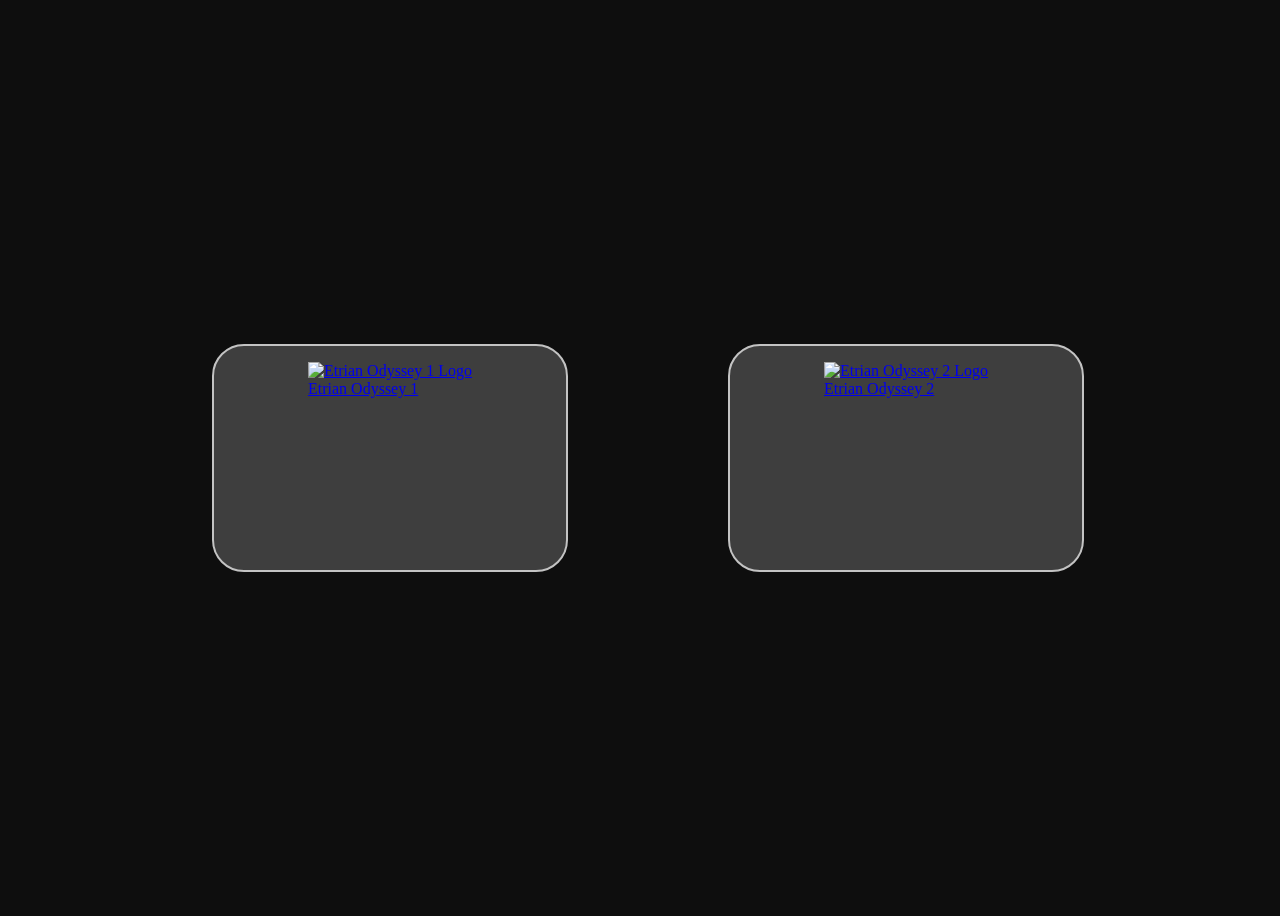
==== index.html @ 66bc4a8d "Fix href" ====
<!DOCTYPE html>
<html lang="en">
  <head>
    <title>Etrian Odyssey Skill Builders</title>
    <meta charset="utf-8">
    <meta name="description" content="Etrian Odyssey Skill Builders">
    <meta property="og:title" content="Etrian Odyssey Skill Builders">
    <meta property="og:site_name" content="Etrian Odyssey Skill Builders">
    <meta property="og:type" content="website">
    <meta property="og:url" content="https://paradoxzyy.github.io/Etrian-Odyssey/">
    <link rel="stylesheet" type="text/css" href="css/home.css">
  </head>
  <body>
    <div class="main">
      <div class="item">
        <a href="./EO1">
          <img src="EO1/images/Etrian_Odyssey_logo.png" alt="Etrian Odyssey 1 Logo">
          <div class="title">Etrian Odyssey 1</div>
        </a>
      </div>
  
      <div class="item">
        <a href="./EO2">
          <img src="EO2/images/Etrian_Odyssey_logo.png" alt="Etrian Odyssey 2 Logo">
          <div class="title">Etrian Odyssey 2</div>
        </a>
      </div>
    </div>
  </body>
</html>
---- css/home.css ----
body {
  background: #0E0E0E;
  color: #F5F5F5;
}

.main {
  display: flex;
  justify-content: center;
  align-items: center;
  gap: 10rem;
  height: 100vh;
  width: 100vw;
}

.item {
  display: flex;
  flex-direction: column;
  align-items: center;
  gap: 1rem;
  padding: 1rem;
  border: 2px solid #C3C3C3;
  border-radius: 2rem;
  background: #3E3E3E;
  width: 20rem;
  height: 12rem;
}
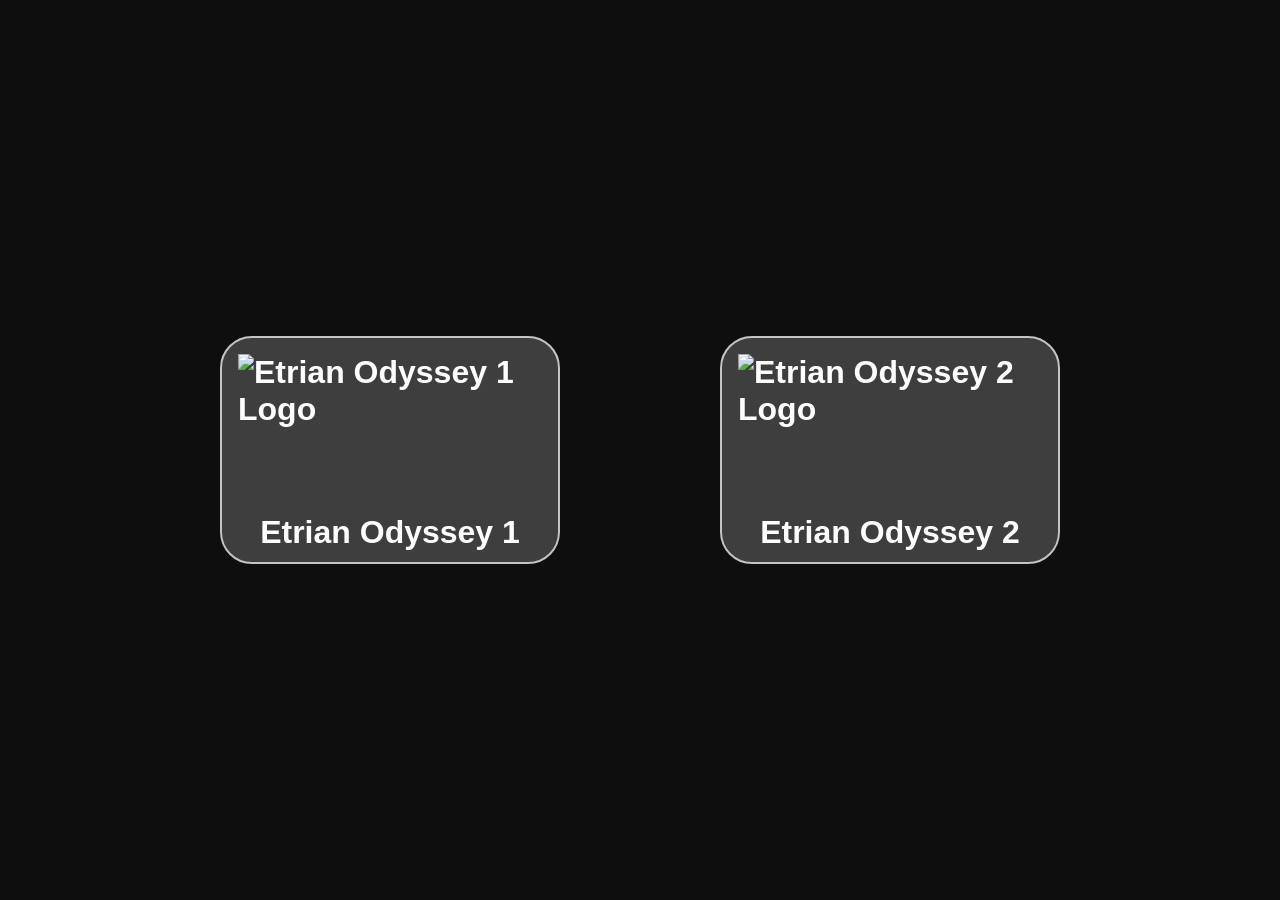
==== commit c3db3c0f: "Update index.html" ====
--- a/index.html
+++ b/index.html
@@ -13,14 +13,14 @@
   <body>
     <div class="main">
       <div class="item">
-        <a href="./EO1">
+        <a href="./EO1/">
           <img src="EO1/images/Etrian_Odyssey_logo.png" alt="Etrian Odyssey 1 Logo">
           <div class="title">Etrian Odyssey 1</div>
         </a>
       </div>
   
       <div class="item">
-        <a href="./EO2">
+        <a href="./EO2/">
           <img src="EO2/images/Etrian_Odyssey_logo.png" alt="Etrian Odyssey 2 Logo">
           <div class="title">Etrian Odyssey 2</div>
         </a>
--- a/css/home.css
+++ b/css/home.css
@@ -1,6 +1,7 @@
 body {
   background: #0E0E0E;
   color: #F5F5F5;
+  margin: 0;
 }
 
 .main {
@@ -13,14 +14,30 @@
 }
 
 .item {
+  border: 2px solid #C3C3C3;
+  border-radius: 2rem;
+  width: 21rem;
+  height: 14rem;
+  background: #3E3E3E;
+  font-size: 2rem;
+  font-family: arial;
+  font-weight: bold;
+}
+
+.item:hover {
+  box-shadow: 0 0 4px 4px #7A7A7A;
+}
+
+.item a {
   display: flex;
   flex-direction: column;
   align-items: center;
   gap: 1rem;
   padding: 1rem;
-  border: 2px solid #C3C3C3;
-  border-radius: 2rem;
-  background: #3E3E3E;
-  width: 20rem;
-  height: 12rem;
+  color: #FEFEFE;
+  text-decoration: none;
 }
+
+.item img {
+  height: 9rem;
+}
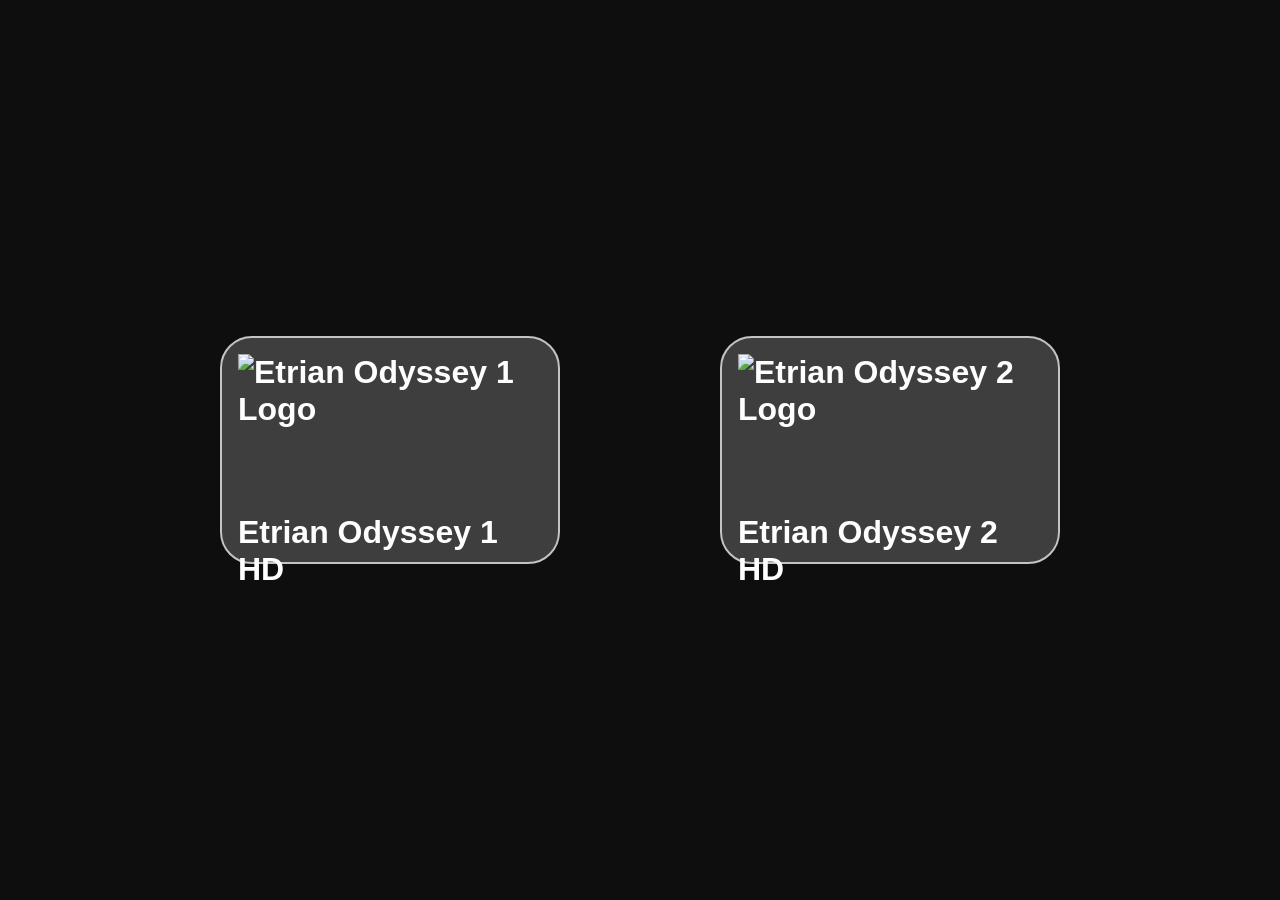
==== commit 2d237e9f: "Add HD to titles" ====
--- a/index.html
+++ b/index.html
@@ -15,14 +15,14 @@
       <div class="item">
         <a href="./EO1/">
           <img src="EO1/images/Etrian_Odyssey_logo.png" alt="Etrian Odyssey 1 Logo">
-          <div class="title">Etrian Odyssey 1</div>
+          <div class="title">Etrian Odyssey 1 HD</div>
         </a>
       </div>
   
       <div class="item">
         <a href="./EO2/">
           <img src="EO2/images/Etrian_Odyssey_logo.png" alt="Etrian Odyssey 2 Logo">
-          <div class="title">Etrian Odyssey 2</div>
+          <div class="title">Etrian Odyssey 2 HD</div>
         </a>
       </div>
     </div>
--- a/css/home.css
+++ b/css/home.css
@@ -36,6 +36,7 @@
   padding: 1rem;
   color: #FEFEFE;
   text-decoration: none;
+  outline: none;
 }
 
 .item img {
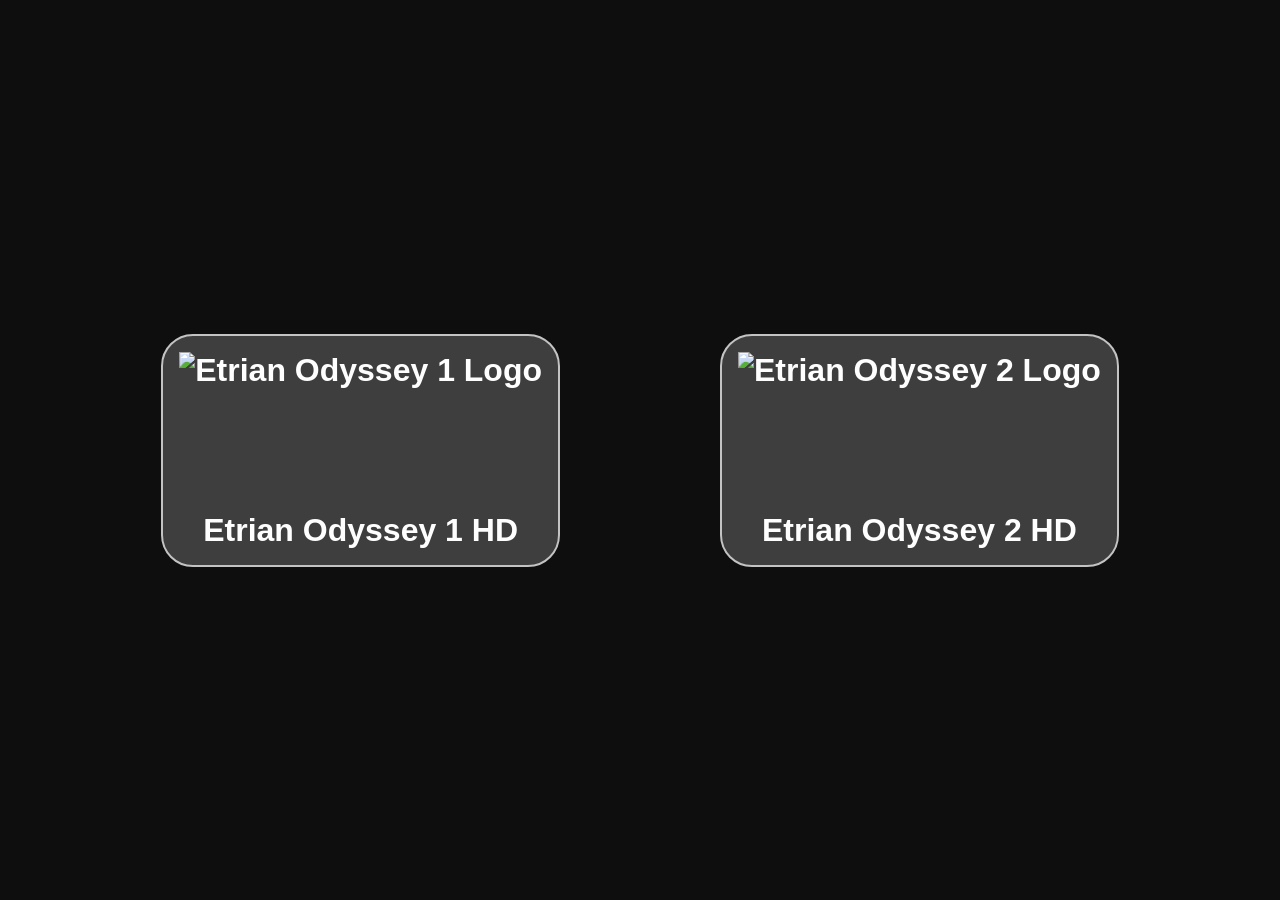
==== commit 74c80c03: "Add favicon" ====
--- a/index.html
+++ b/index.html
@@ -2,6 +2,7 @@
 <html lang="en">
   <head>
     <title>Etrian Odyssey Skill Builders</title>
+    <link rel="icon" href="/favicon.ico">
     <meta charset="utf-8">
     <meta name="description" content="Etrian Odyssey Skill Builders">
     <meta property="og:title" content="Etrian Odyssey Skill Builders">
--- a/css/home.css
+++ b/css/home.css
@@ -16,8 +16,6 @@
 .item {
   border: 2px solid #C3C3C3;
   border-radius: 2rem;
-  width: 21rem;
-  height: 14rem;
   background: #3E3E3E;
   font-size: 2rem;
   font-family: arial;
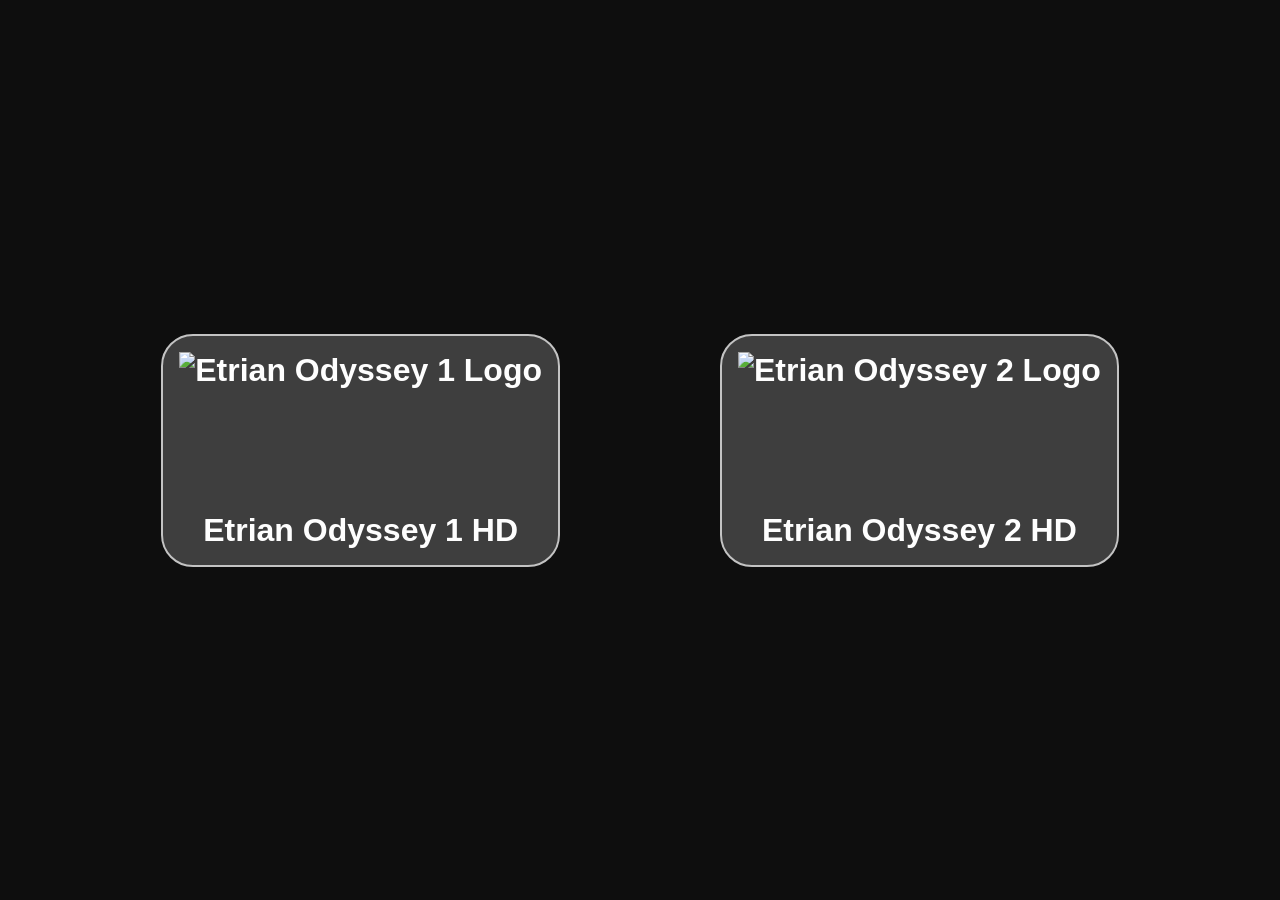
==== commit 57404908: "Add favicon" ====
--- a/index.html
+++ b/index.html
@@ -2,7 +2,7 @@
 <html lang="en">
   <head>
     <title>Etrian Odyssey Skill Builders</title>
-    <link rel="icon" href="/favicon.ico">
+    <link rel="icon" href="favicon.ico">
     <meta charset="utf-8">
     <meta name="description" content="Etrian Odyssey Skill Builders">
     <meta property="og:title" content="Etrian Odyssey Skill Builders">
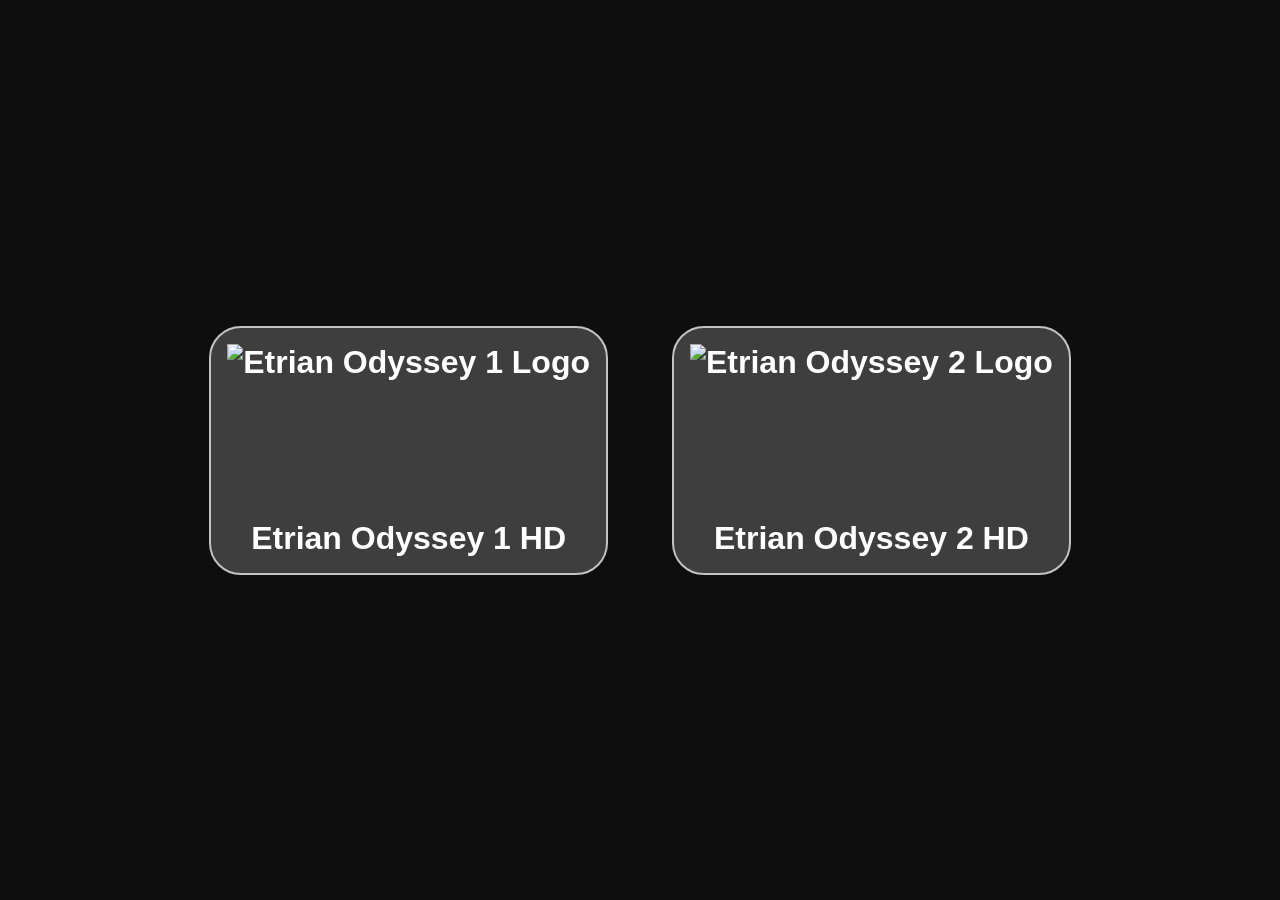
==== commit 2089c398: "Add HD to page titles" ====
--- a/index.html
+++ b/index.html
@@ -1,12 +1,12 @@
 <!DOCTYPE html>
 <html lang="en">
   <head>
-    <title>Etrian Odyssey Skill Builders</title>
+    <title>Etrian Odyssey HD Skill Builders</title>
     <link rel="icon" href="favicon.ico">
     <meta charset="utf-8">
-    <meta name="description" content="Etrian Odyssey Skill Builders">
-    <meta property="og:title" content="Etrian Odyssey Skill Builders">
-    <meta property="og:site_name" content="Etrian Odyssey Skill Builders">
+    <meta name="description" content="Etrian Odyssey HD Skill Builders">
+    <meta property="og:title" content="Etrian Odyssey HD Skill Builders">
+    <meta property="og:site_name" content="Etrian Odyssey HD Skill Builders">
     <meta property="og:type" content="website">
     <meta property="og:url" content="https://paradoxzyy.github.io/Etrian-Odyssey/">
     <link rel="stylesheet" type="text/css" href="css/home.css">
--- a/css/home.css
+++ b/css/home.css
@@ -8,7 +8,7 @@
   display: flex;
   justify-content: center;
   align-items: center;
-  gap: 10rem;
+  gap: 4rem;
   height: 100vh;
   width: 100vw;
 }
@@ -38,5 +38,5 @@
 }
 
 .item img {
-  height: 9rem;
+  height: 10rem;
 }
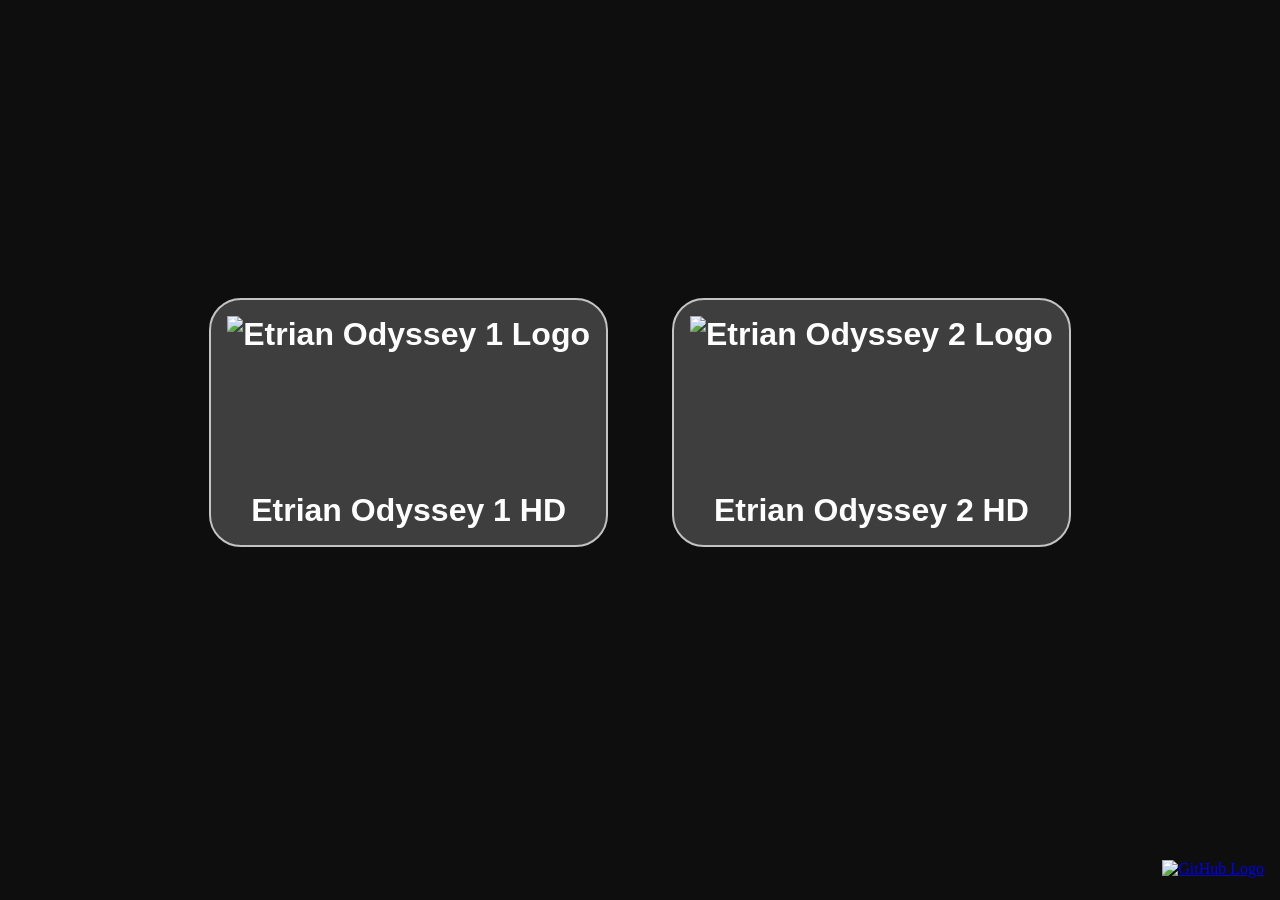
==== commit 61f6d7e6: "Add footer to home page. Add footer margin" ====
--- a/index.html
+++ b/index.html
@@ -1,31 +1,39 @@
-<!DOCTYPE html>
-<html lang="en">
-  <head>
-    <title>Etrian Odyssey HD Skill Builders</title>
-    <link rel="icon" href="favicon.ico">
-    <meta charset="utf-8">
-    <meta name="description" content="Etrian Odyssey HD Skill Builders">
-    <meta property="og:title" content="Etrian Odyssey HD Skill Builders">
-    <meta property="og:site_name" content="Etrian Odyssey HD Skill Builders">
-    <meta property="og:type" content="website">
-    <meta property="og:url" content="https://paradoxzyy.github.io/Etrian-Odyssey/">
-    <link rel="stylesheet" type="text/css" href="css/home.css">
-  </head>
-  <body>
-    <div class="main">
-      <div class="item">
-        <a href="./EO1/">
-          <img src="EO1/images/Etrian_Odyssey_logo.png" alt="Etrian Odyssey 1 Logo">
-          <div class="title">Etrian Odyssey 1 HD</div>
-        </a>
-      </div>
-  
-      <div class="item">
-        <a href="./EO2/">
-          <img src="EO2/images/Etrian_Odyssey_logo.png" alt="Etrian Odyssey 2 Logo">
-          <div class="title">Etrian Odyssey 2 HD</div>
-        </a>
-      </div>
-    </div>
-  </body>
-</html>
+<!DOCTYPE html>
+<html lang="en">
+  <head>
+    <title>Etrian Odyssey HD Skill Builders</title>
+    <link rel="icon" href="favicon.ico">
+    <meta charset="utf-8">
+    <meta name="description" content="Etrian Odyssey HD Skill Builders">
+    <meta property="og:title" content="Etrian Odyssey HD Skill Builders">
+    <meta property="og:site_name" content="Etrian Odyssey HD Skill Builders">
+    <meta property="og:type" content="website">
+    <meta property="og:url" content="https://paradoxzyy.github.io/Etrian-Odyssey/">
+    <link rel="stylesheet" type="text/css" href="css/home.css">
+  </head>
+  <body>
+    <div class="main">
+      <div class="item">
+        <a href="./EO1/">
+          <img src="EO1/images/Etrian_Odyssey_logo.png" alt="Etrian Odyssey 1 Logo">
+          <div class="title">Etrian Odyssey 1 HD</div>
+        </a>
+      </div>
+  
+      <div class="item">
+        <a href="./EO2/">
+          <img src="EO2/images/Etrian_Odyssey_logo.png" alt="Etrian Odyssey 2 Logo">
+          <div class="title">Etrian Odyssey 2 HD</div>
+        </a>
+      </div>
+    </div>
+
+    <div class="footer">
+      <div>
+        <a href="https://github.com/Paradoxzyy/Etrian-Odyssey" target="_blank">
+          <img src="https://img.shields.io/badge/github-repo-blue?logo=github" alt="GitHub Logo" />
+        </a>
+      </div>
+    </div>
+  </body>
+</html>
--- a/css/home.css
+++ b/css/home.css
@@ -1,42 +1,47 @@
-body {
-  background: #0E0E0E;
-  color: #F5F5F5;
-  margin: 0;
-}
-
-.main {
-  display: flex;
-  justify-content: center;
-  align-items: center;
-  gap: 4rem;
-  height: 100vh;
-  width: 100vw;
-}
-
-.item {
-  border: 2px solid #C3C3C3;
-  border-radius: 2rem;
-  background: #3E3E3E;
-  font-size: 2rem;
-  font-family: arial;
-  font-weight: bold;
-}
-
-.item:hover {
-  box-shadow: 0 0 4px 4px #7A7A7A;
-}
-
-.item a {
-  display: flex;
-  flex-direction: column;
-  align-items: center;
-  gap: 1rem;
-  padding: 1rem;
-  color: #FEFEFE;
-  text-decoration: none;
-  outline: none;
-}
-
-.item img {
-  height: 10rem;
-}
+body {
+  background: #0E0E0E;
+  color: #F5F5F5;
+  margin: 0;
+}
+
+.main {
+  display: flex;
+  justify-content: center;
+  align-items: center;
+  gap: 4rem;
+  height: calc(100vh - 24px - 2rem);
+}
+
+.item {
+  border: 2px solid #C3C3C3;
+  border-radius: 2rem;
+  background: #3E3E3E;
+  font-size: 2rem;
+  font-family: arial;
+  font-weight: bold;
+}
+
+.item:hover {
+  box-shadow: 0 0 4px 4px #7A7A7A;
+}
+
+.item a {
+  display: flex;
+  flex-direction: column;
+  align-items: center;
+  gap: 1rem;
+  padding: 1rem;
+  color: #FEFEFE;
+  text-decoration: none;
+  outline: none;
+}
+
+.item img {
+  height: 10rem;
+}
+
+.footer {
+  display: flex;
+  justify-content: flex-end;
+  margin: 1rem;
+}
